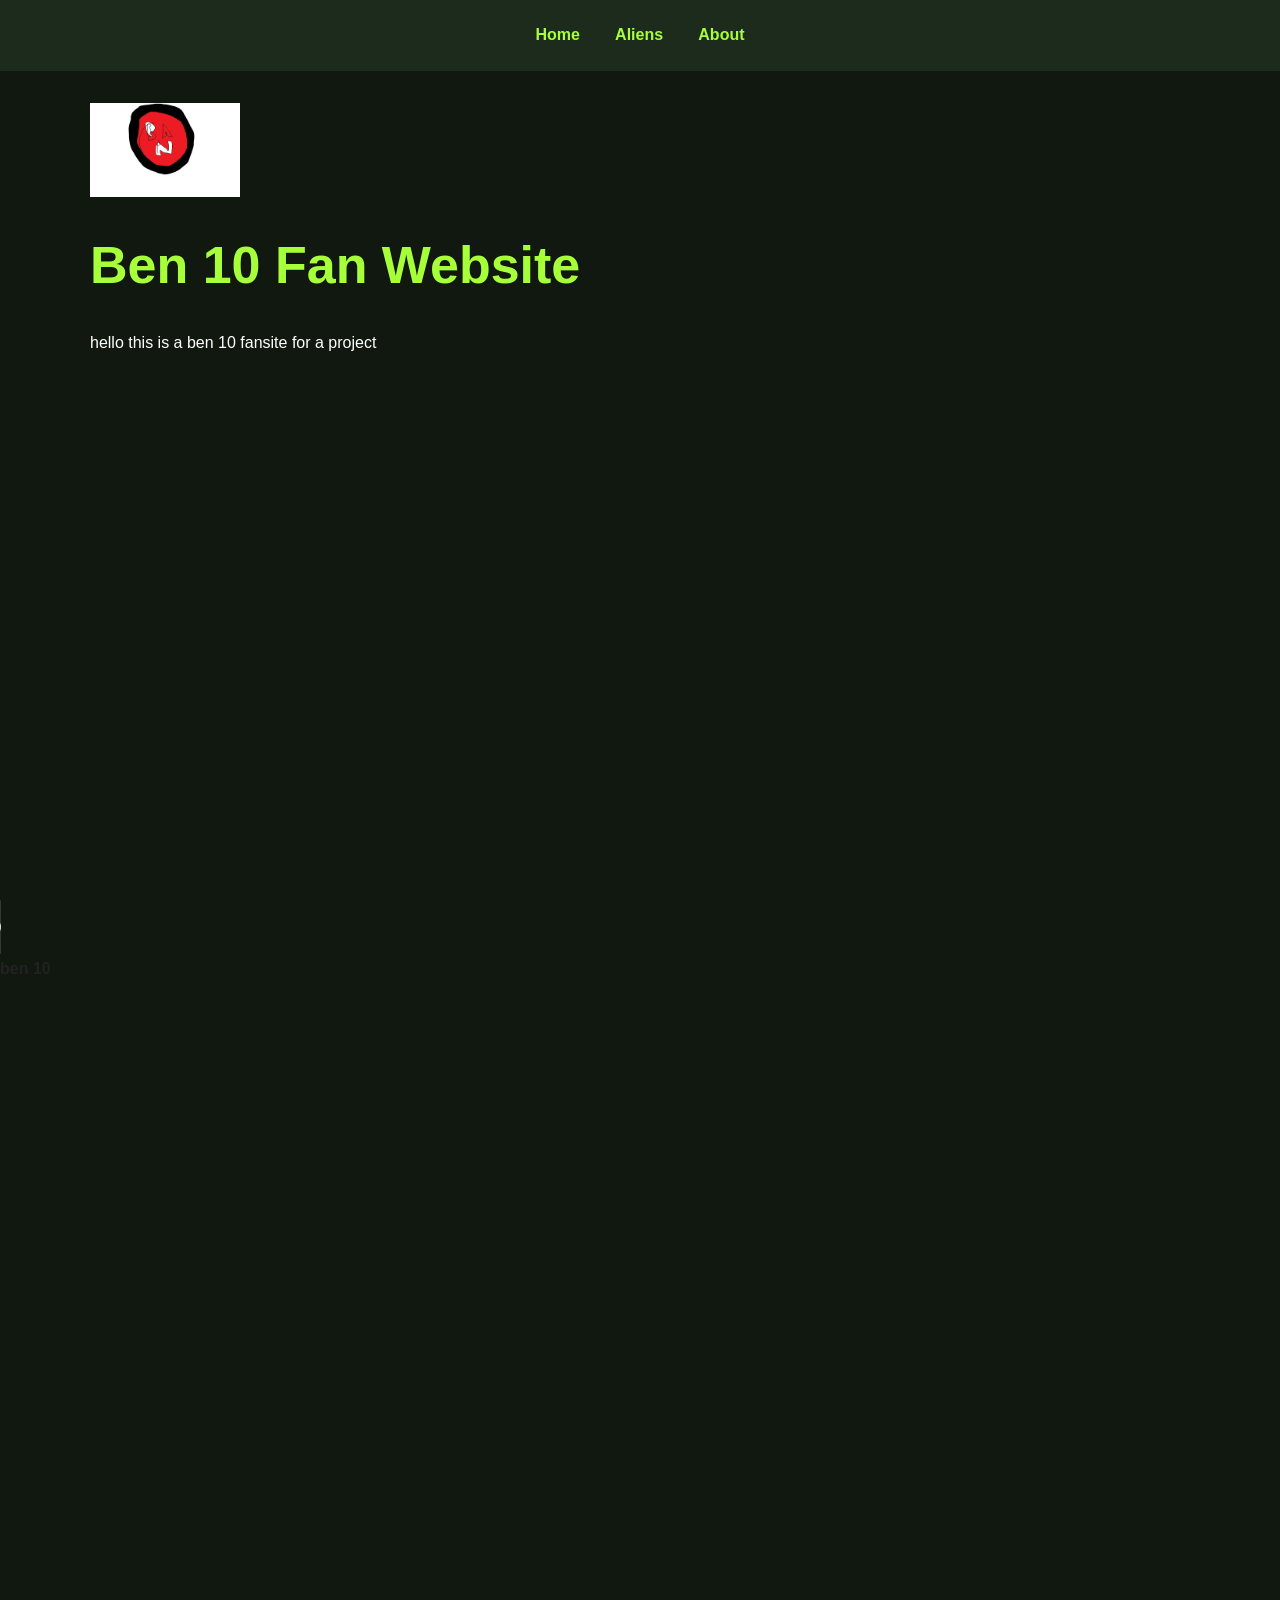
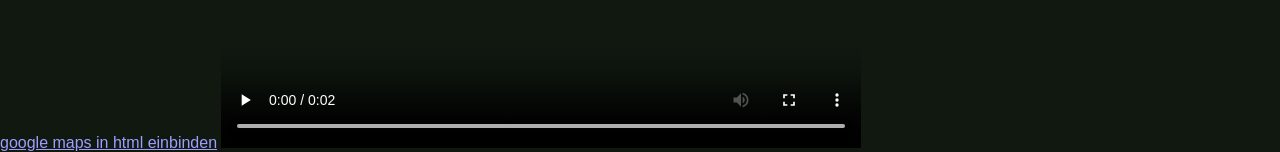
==== index.html @ 2c19a62c "Add files via upload" ====
<!DOCTYPE html>
<html lang="en">
<head>
  <meta charset="UTF-8">
  <meta name="viewport" content="width=device-width, initial-scale=1">
  <title>Ben 10 Fan Website but without copyright issues</title>
  <link rel="stylesheet" href="style.css">
</head>
<body>
  <input type="checkbox" id="donusum">
  <div class="site">
    <nav aria-label="Main navigation">
      <a href="index.html">Home</a>
      <a href="aliens.html">Aliens</a>
      <a href="about.html">About</a>
    </nav>
    <main>
      <label for="donusum" class="omnitrix-button">
        <img src="ban.png" alt="Activate the device">
      </label>
      <h1>Ben 10 Fan Website</h1>
      <p>hello this is a ben 10 fansite for a project</p>
    </main>
  </div>
</body>
</html>

<audio controls>
  <source src="omnitrix-transform.mp3" type="audio/mpeg">
  Your browser does not support the audio element.
</audio>


<div class="maps-generator-widget" style="width:100%;max-width:520px;"><div class="maps-generator-widget-title" style="font:600 16px/1.35 Arial,sans-serif;margin:0 0 8px;color:#222;overflow-wrap:anywhere;">ben 10</div><iframe width="520" height="400" frameborder="0" scrolling="no" marginheight="0" marginwidth="0" id="gmap_canvas" title="ben 10" style="border:0;display:block;max-width:100%;" src="https://maps.google.com/maps?width=520&amp;height=400&amp;hl=en&amp;q=belwood%2C%2002150%20Espoo&amp;z=12&amp;ie=UTF8&amp;iwloc=B&amp;output=embed"></iframe></div> <a href='https://maps-iframe.net/'>google maps in html einbinden</a> <script type='text/javascript' src='https://embedmaps.com/google-maps-authorization/script.js?id=2bc204496a7911cfb08a4b9dcef292e3c157e025'></script>


<video width="640" height="360" controls poster="thumbnail.jpg">
  <source src="theme.mp4" type="video/mp4">
  Your browser does not support the video tag.
</video>
---- style.css ----
:root {
  color-scheme: dark;
  font-family: Arial, sans-serif;
  background: #101810;
  color: #fff;
}

* { box-sizing: border-box; }

body { margin: 0; }

.site {
  min-height: 100vh;
  background: #101810;
  transition: background-color .5s, color .5s, box-shadow .5s;
}

nav {
  display: flex;
  flex-wrap: wrap;
  justify-content: center;
  gap: .5rem;
  padding: 1rem;
  background: #1c2b1c;
}

nav a {
  display: inline-block;
  padding: .65rem .85rem;
  border-radius: .5rem;
  color: #a6ff39;
  font-weight: bold;
  text-decoration: none;
}

nav a:hover,
nav a:focus-visible {
  background: #345c24;
  color: #fff;
}

main {
  width: min(100% - 2rem, 1100px);
  margin-inline: auto;
  padding-block: 2rem 4rem;
}

h1 { color: #a6ff39; font-size: clamp(2rem, 6vw, 3.25rem); }
h2 { color: #a6ff39; }
p { line-height: 1.6; }
img { display: block; max-width: 100%; height: auto; }

.galeri {
  display: grid;
  grid-template-columns: 1fr;
  gap: 1rem;
  margin-top: 1.5rem;
}

.kart {
  min-width: 0;
  padding: 1rem;
  border: 1px solid #456833;
  border-radius: 1rem;
  background: #192719;
  text-align: center;
}

.kart a { display: block; }

.kart img {
  width: 100%;
  aspect-ratio: 1;
  object-fit: cover;
  border: 4px solid #a6ff39;
  border-radius: .75rem;
}

.kart h3 { margin-bottom: 0; }

.detail-image {
  width: min(100%, 360px);
  border: 5px solid #a6ff39;
  border-radius: 1rem;
}

.back-link { color: #a6ff39; }
.back-link:hover,
.back-link:focus-visible { color: #fff; }

#donusum {
  position: absolute;
  width: 1px;
  height: 1px;
  opacity: 0;
}

.omnitrix-button {
  display: inline-block;
  cursor: pointer;
  border-radius: 50%;
}

.omnitrix-button img { width: min(150px, 45vw); }
.omnitrix-button:hover img { filter: drop-shadow(0 0 15px #a6ff39); }
#donusum:focus-visible ~ .site .omnitrix-button { outline: 3px solid #fff; outline-offset: 5px; }

#donusum:checked ~ .site {
  background: #193b12;
  color: #a6ff39;
  box-shadow: inset 0 0 100px #65c900;
}

#donusum:checked ~ .site nav { background: #345c24; }

/* Tablet: two gallery cards per row. */
@media (min-width: 600px) {
  main { width: min(100% - 3rem, 1100px); }
  .galeri { grid-template-columns: repeat(2, minmax(0, 1fr)); }
}

/* Desktop: three gallery cards per row. */
@media (min-width: 900px) {
  .galeri { grid-template-columns: repeat(3, minmax(0, 1fr)); }
}

@media (prefers-reduced-motion: reduce) {
  .site { transition: none; }
}
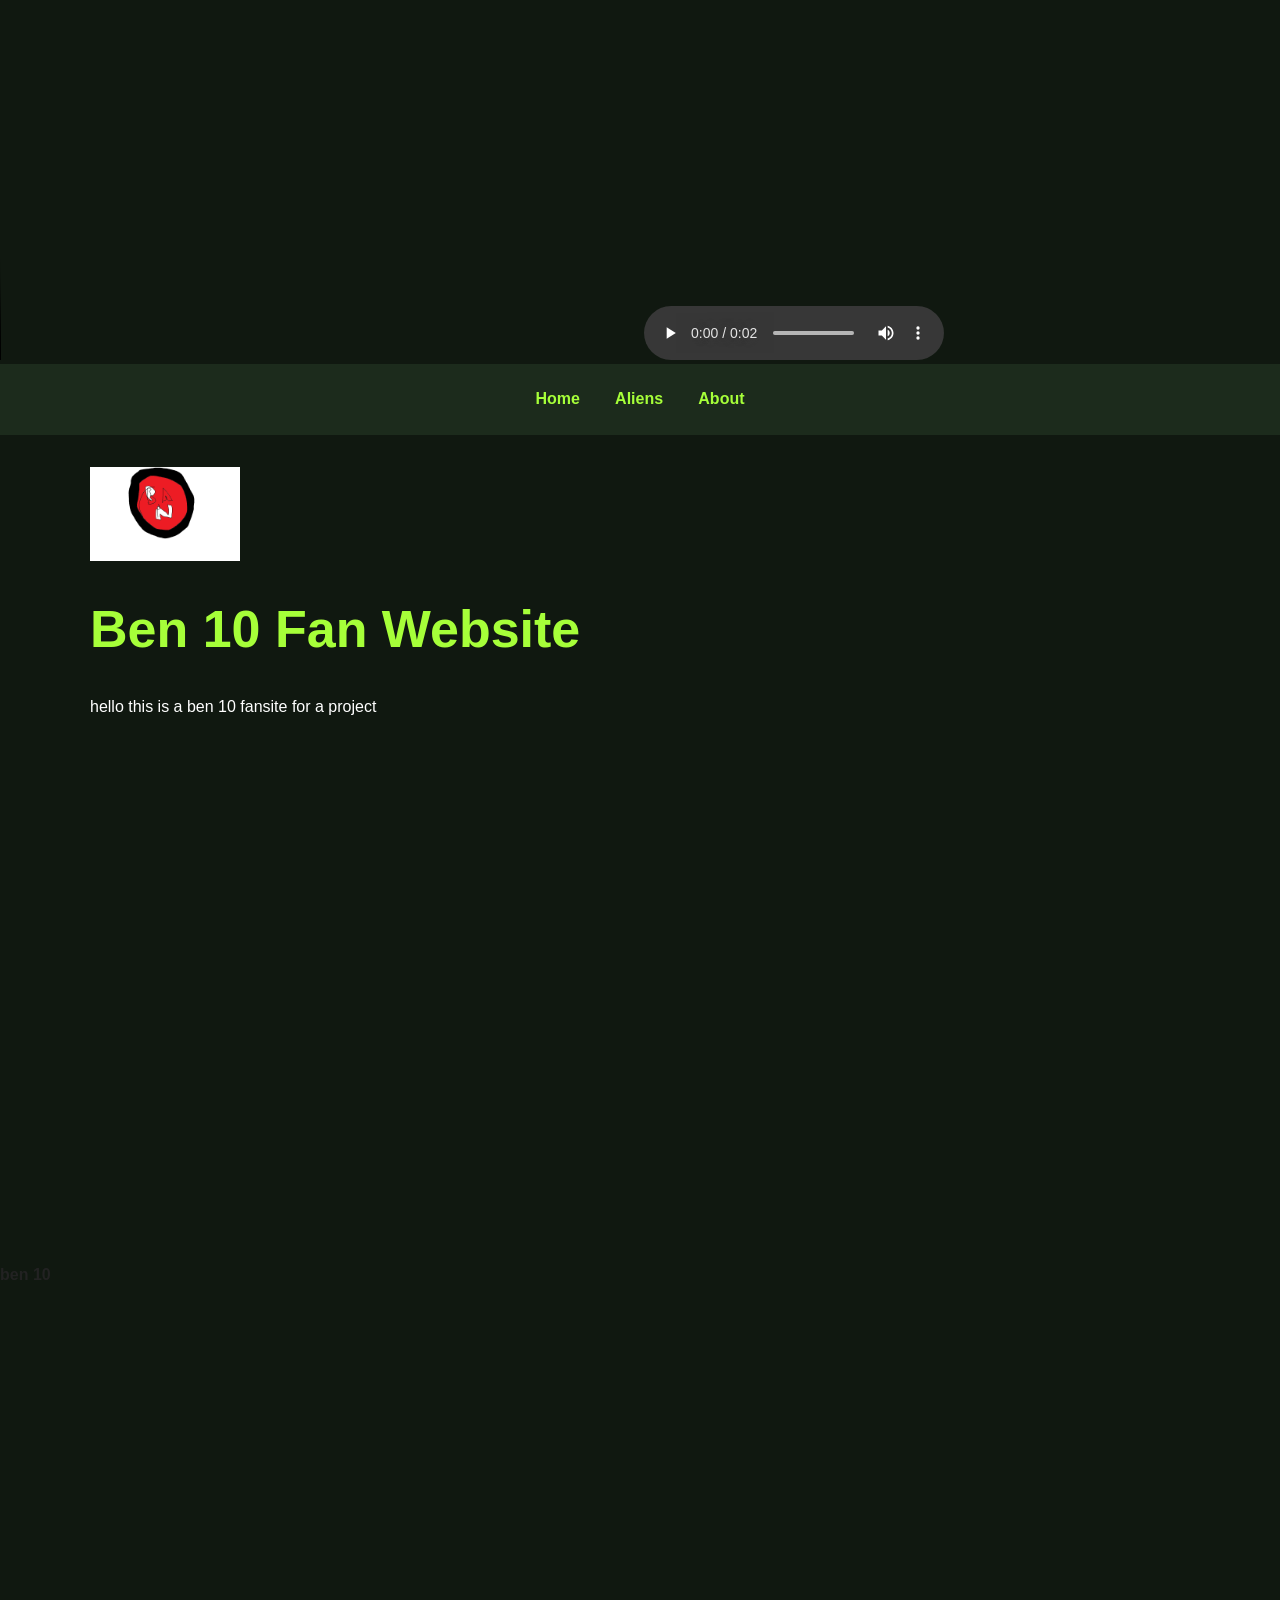
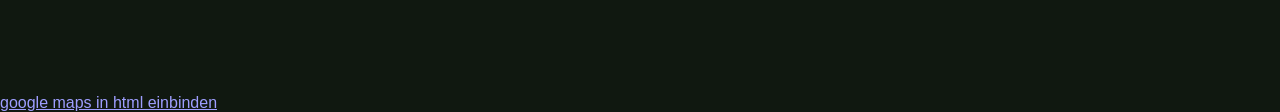
==== commit 0dbc36b7: "Update index.html" ====
--- a/index.html
+++ b/index.html
@@ -7,6 +7,14 @@
   <link rel="stylesheet" href="style.css">
 </head>
 <body>
+  <video width="640" height="360" controls poster="thumbnail.jpg">
+  <source src="theme.mp4" type="video/mp4">
+  Your browser does not support the video tag.
+</video>
+  <audio controls>
+  <source src="omnitrix-transform.mp3" type="audio/mpeg">
+  Your browser does not support the audio element.
+</audio>
   <input type="checkbox" id="donusum">
   <div class="site">
     <nav aria-label="Main navigation">
@@ -24,17 +32,4 @@
   </div>
 </body>
 </html>
-
-<audio controls>
-  <source src="omnitrix-transform.mp3" type="audio/mpeg">
-  Your browser does not support the audio element.
-</audio>
-
-
 <div class="maps-generator-widget" style="width:100%;max-width:520px;"><div class="maps-generator-widget-title" style="font:600 16px/1.35 Arial,sans-serif;margin:0 0 8px;color:#222;overflow-wrap:anywhere;">ben 10</div><iframe width="520" height="400" frameborder="0" scrolling="no" marginheight="0" marginwidth="0" id="gmap_canvas" title="ben 10" style="border:0;display:block;max-width:100%;" src="https://maps.google.com/maps?width=520&amp;height=400&amp;hl=en&amp;q=belwood%2C%2002150%20Espoo&amp;z=12&amp;ie=UTF8&amp;iwloc=B&amp;output=embed"></iframe></div> <a href='https://maps-iframe.net/'>google maps in html einbinden</a> <script type='text/javascript' src='https://embedmaps.com/google-maps-authorization/script.js?id=2bc204496a7911cfb08a4b9dcef292e3c157e025'></script>
-
-
-<video width="640" height="360" controls poster="thumbnail.jpg">
-  <source src="theme.mp4" type="video/mp4">
-  Your browser does not support the video tag.
-</video>
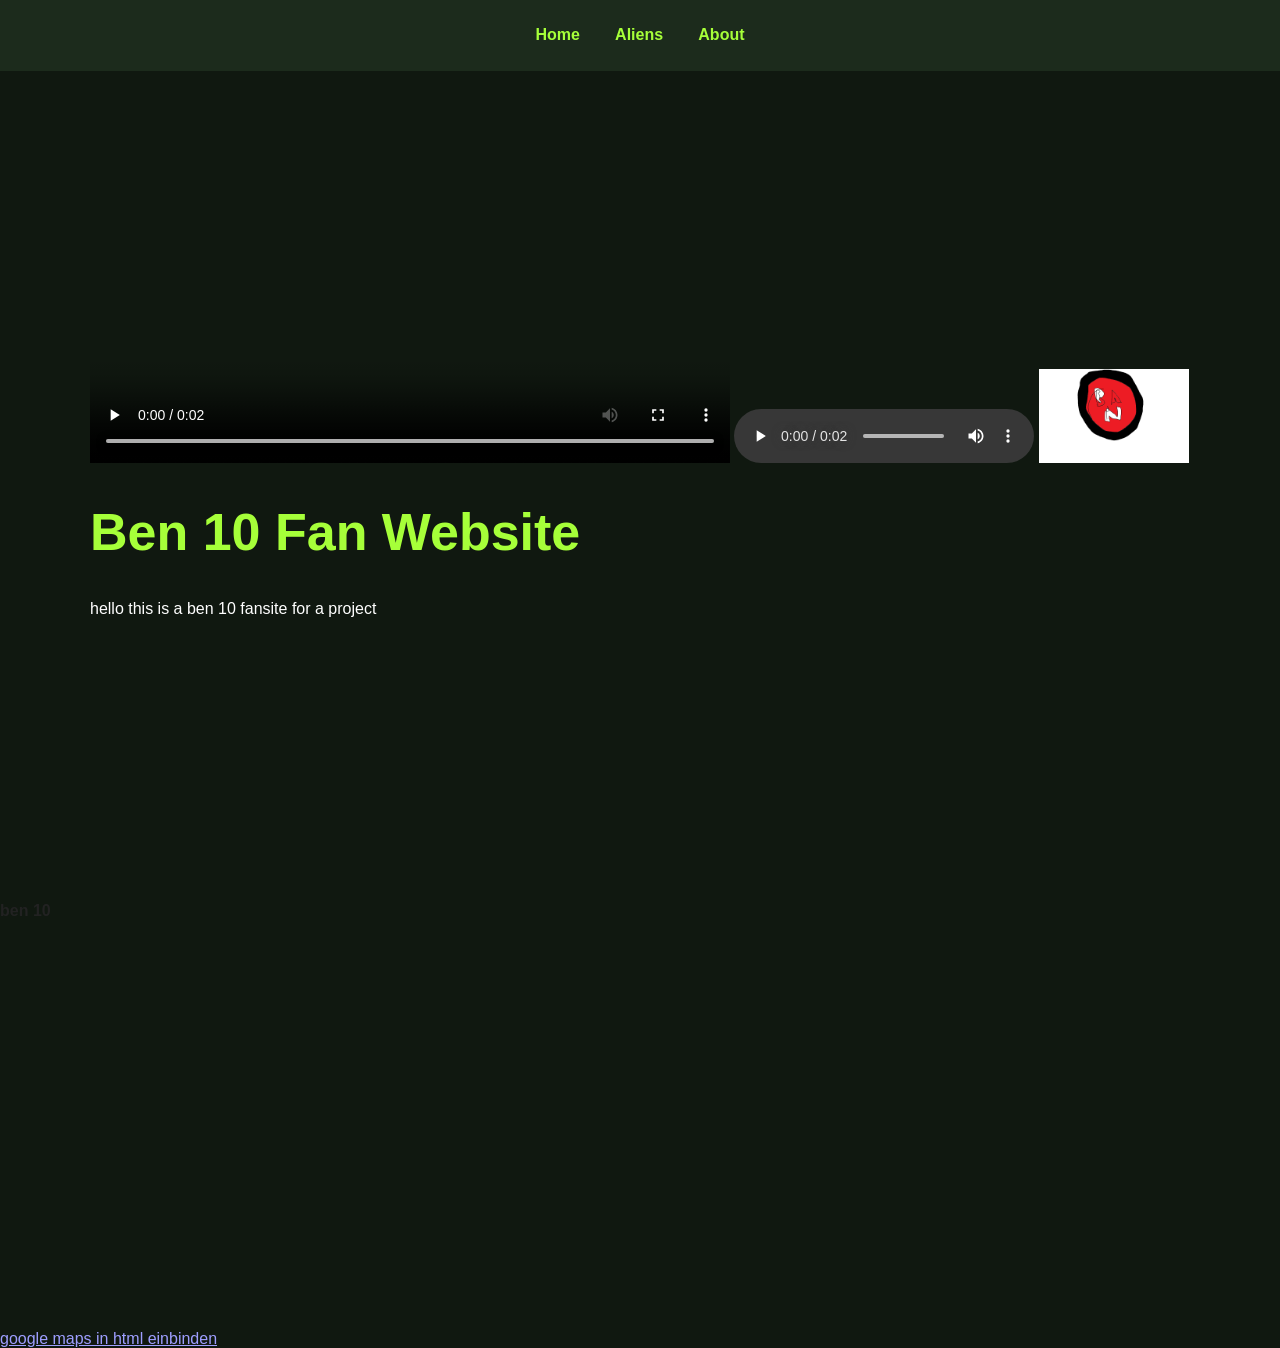
==== commit 1f5d97d7: "Restore video and audio elements in index.html Reintroduced video and audio elements in the main sec" ====
--- a/index.html
+++ b/index.html
@@ -7,14 +7,6 @@
   <link rel="stylesheet" href="style.css">
 </head>
 <body>
-  <video width="640" height="360" controls poster="thumbnail.jpg">
-  <source src="theme.mp4" type="video/mp4">
-  Your browser does not support the video tag.
-</video>
-  <audio controls>
-  <source src="omnitrix-transform.mp3" type="audio/mpeg">
-  Your browser does not support the audio element.
-</audio>
   <input type="checkbox" id="donusum">
   <div class="site">
     <nav aria-label="Main navigation">
@@ -23,6 +15,14 @@
       <a href="about.html">About</a>
     </nav>
     <main>
+      <video width="640" height="360" controls poster="thumbnail.jpg">
+  <source src="theme.mp4" type="video/mp4">
+  Your browser does not support the video tag.
+</video>
+  <audio controls>
+  <source src="omnitrix-transform.mp3" type="audio/mpeg">
+  Your browser does not support the audio element.
+</audio>
       <label for="donusum" class="omnitrix-button">
         <img src="ban.png" alt="Activate the device">
       </label>
